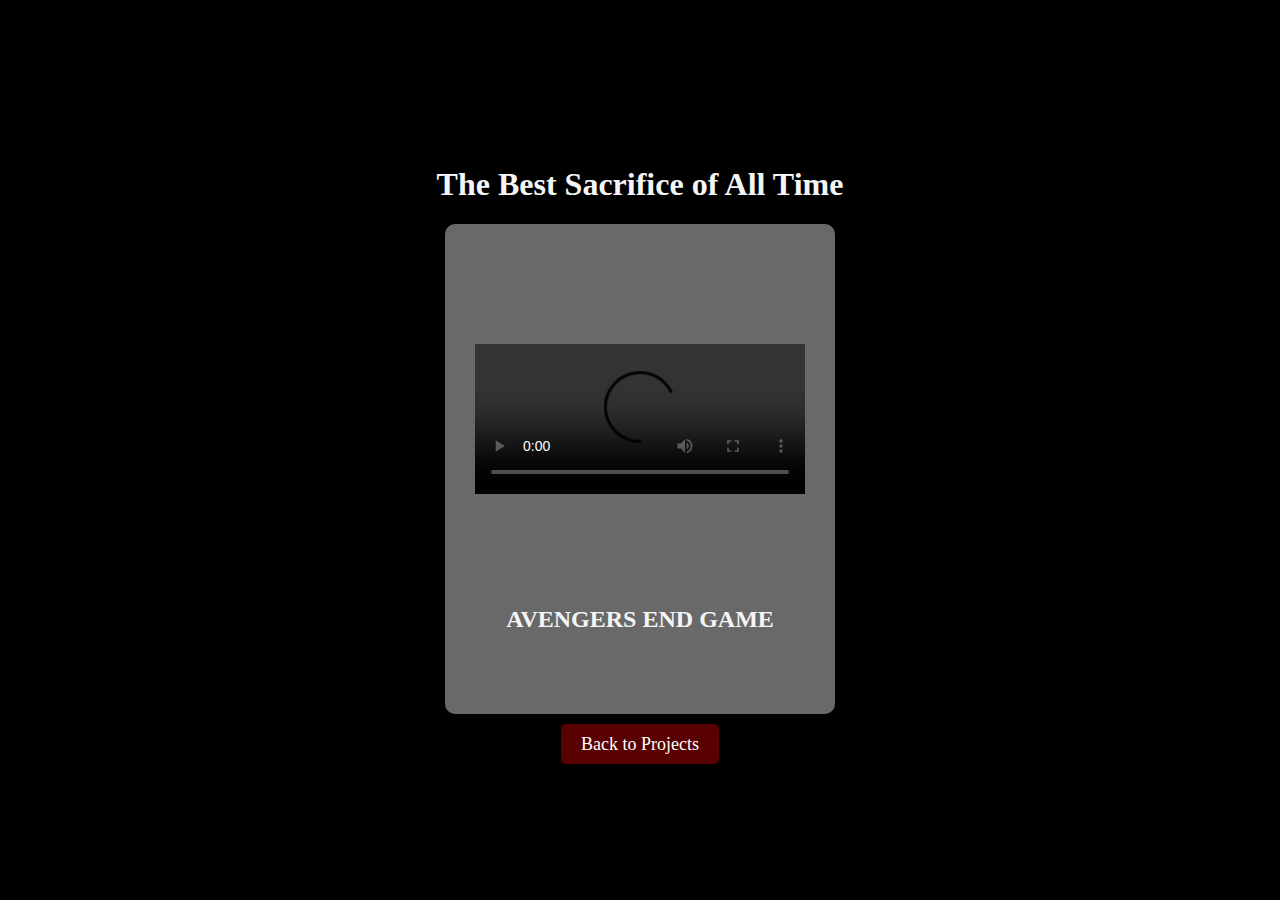
==== p2.html @ 1ae99923 "Add files via upload" ====
<!DOCTYPE html>
<html lang="en">
<head>
 <meta charset="UTF-8">
 <meta name="viewport" content="width=device-width, initial-scale=1.0">
 <link rel="stylesheet" href="p2.css">
 <title>Laboratory 4</title>
</head>
<body>
<h1 style="color: whitesmoke; text-align: center;">The Best Sacrifice of All Time</h1>
<div class="main">
<div class="semi_main">
<video controls class="box1">
<source src="mp4/Marvel Universe vs Thanos Army_ Iron Man Saves the Earth and Dies  Avengers_ The Finale - part 4.mp4" type="video/mp4">
<source src="/Avengers.webm" type="video/webm">
</video>
<h2 style="color: whitesmoke; text-align: center" class="caption">AVENGERS END GAME</h2>
</div>
</div>
<div class="back-to-projects">
    <a href="index.html#ourworks">Back to Projects</a>
  </div>
</body>
</html>
---- p2.css ----
body {
    background-color: rgb(0, 0, 0);
    margin: 0;
    display: flex;
    flex-direction: column;
    align-items: center;
    justify-content: center;
    height: 100vh;
  }
  
  .main {
    display: flex;
    justify-content: center;
    align-items: center;
    flex-wrap: wrap;
    gap: 10px 34px;
  }
  
  .semi_main {
    background-color: dimgrey;
    display: grid;
    grid-template-columns: 350px;
    grid-template-rows: 350px 50px 50px;
    border-radius: 10px;
    padding: 20px;
    align-items: center;
    justify-content: center;
  }
  
  .cover img {
    width: 150%;
    height: auto;
    border-radius: 10px;
  }
  
  .box1 {
    width: 330px;
    text-align: center;
    color: darkgrey;
    margin: auto;
  }
  
  .back-to-projects {
    margin-top: 20px;
    text-align: center;
  }
  
  .back-to-projects a {
    text-decoration: none;
    color: white;
    background-color: #590000;
    padding: 10px 20px;
    border-radius: 5px;
    font-size: 18px;
    transition: background-color 0.3s;
  }
  
  .back-to-projects a:hover {
    background-color: #003C5A;
  }
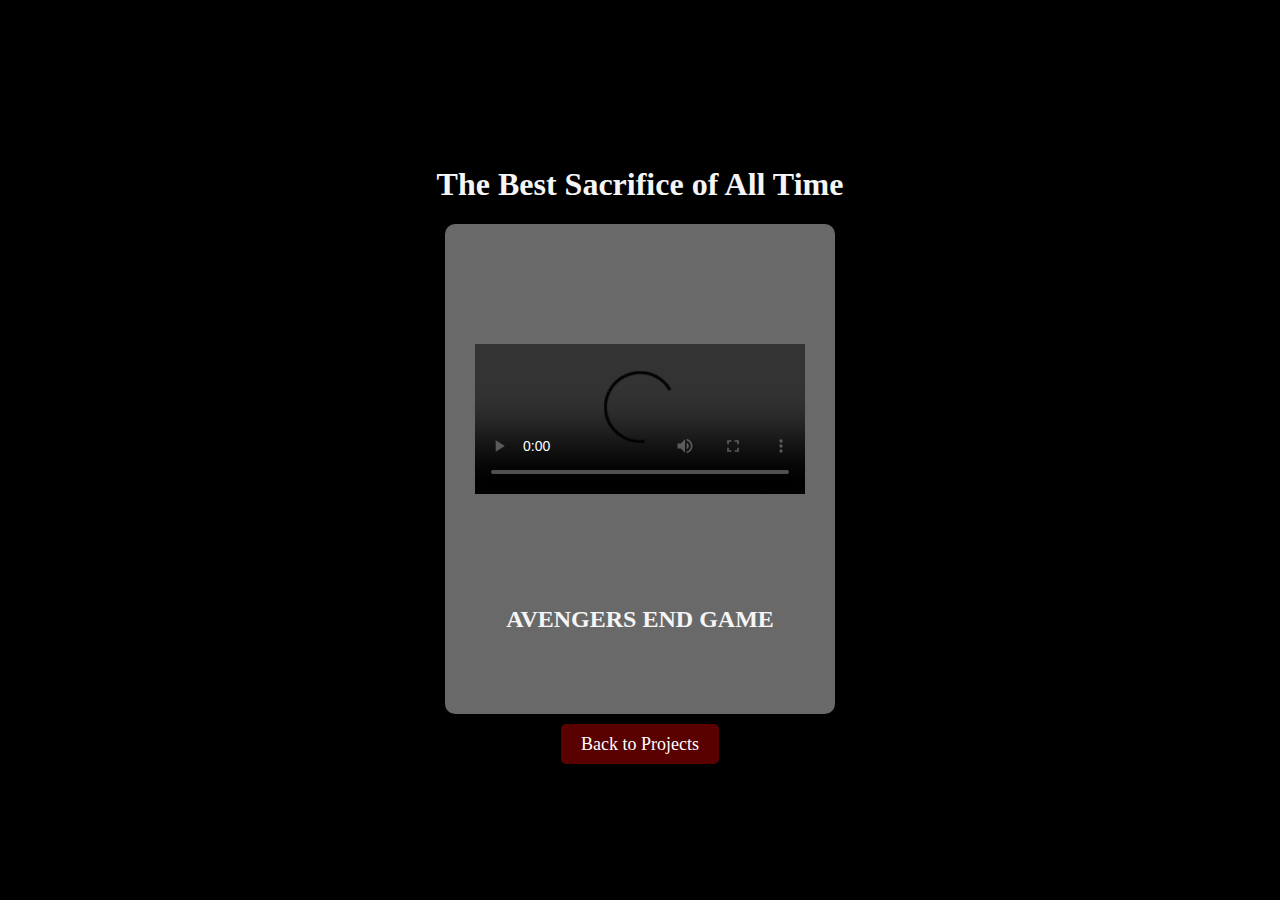
==== commit cd4ffb2b: "Add files via upload" ====
--- a/p2.html
+++ b/p2.html
@@ -4,6 +4,7 @@
  <meta charset="UTF-8">
  <meta name="viewport" content="width=device-width, initial-scale=1.0">
  <link rel="stylesheet" href="p2.css">
+ <link rel="stylesheet" href="index.html">
  <title>Laboratory 4</title>
 </head>
 <body>
@@ -11,7 +12,7 @@
 <div class="main">
 <div class="semi_main">
 <video controls class="box1">
-<source src="mp4/Marvel Universe vs Thanos Army_ Iron Man Saves the Earth and Dies  Avengers_ The Finale - part 4.mp4" type="video/mp4">
+<source src="videos/Marvel Universe vs Thanos Army_ Iron Man Saves the Earth and Dies  Avengers_ The Finale - part 4.mp4" type="video/mp4">
 <source src="/Avengers.webm" type="video/webm">
 </video>
 <h2 style="color: whitesmoke; text-align: center" class="caption">AVENGERS END GAME</h2>
